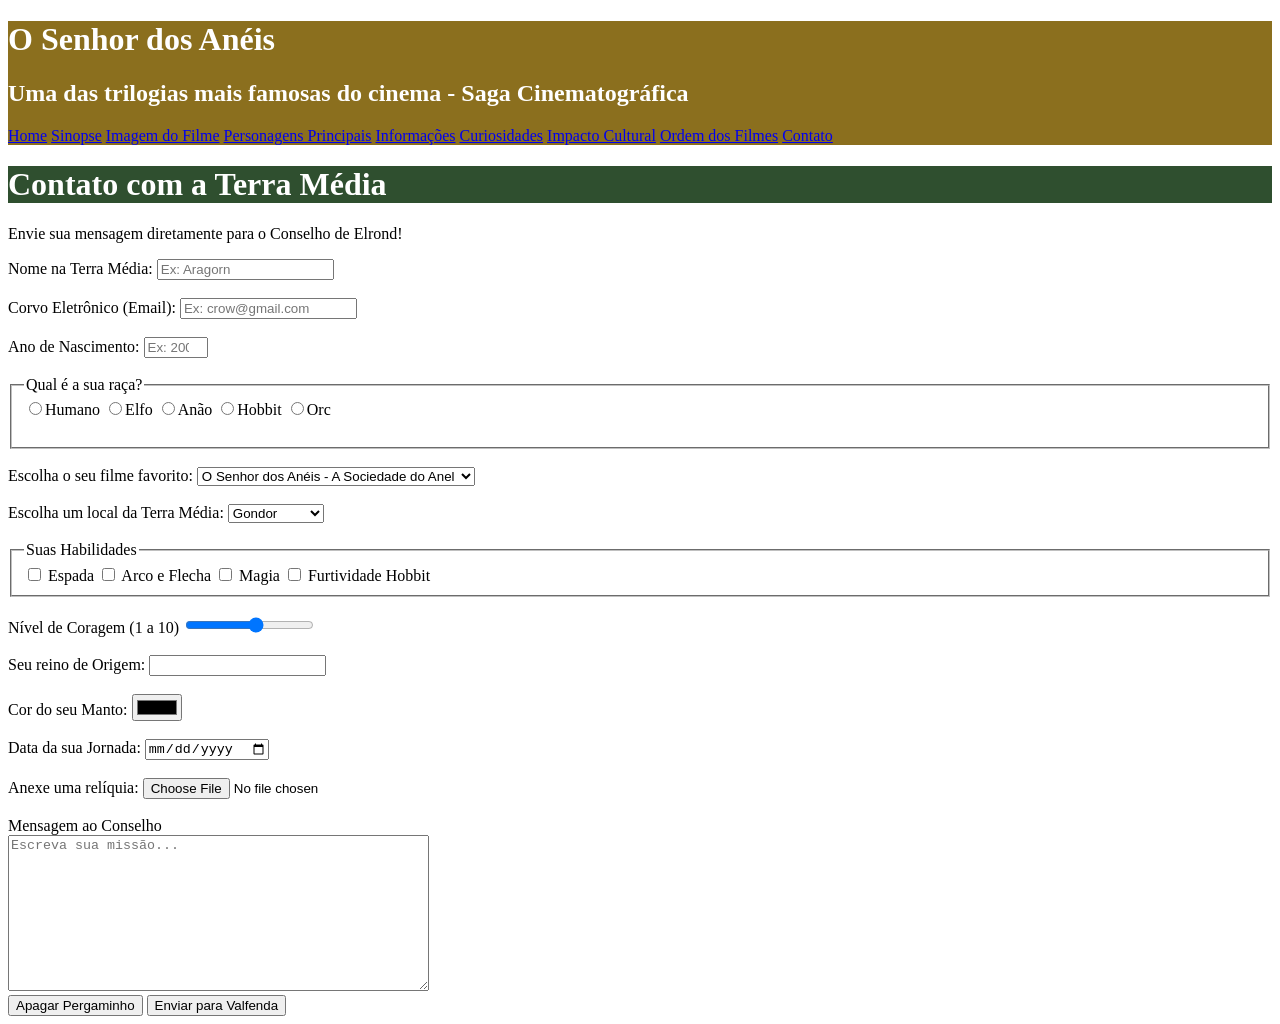
==== Contato.html @ 517c6b9a "firstcommit" ====
<!DOCTYPE html>
<html>
    <head>
        <title>Filme o Senhor dos Anéis</title>
        <meta charset="utf8">
    <link rel="stylesheet" href="styles.css">
    </head>
    <body>
        <div id="titulo_principal">
        <h1>O Senhor dos Anéis</h1>
        <h2>Uma das trilogias mais famosas do cinema - Saga Cinematográfica</h2>
            <nav>
            <a href="index.html"> Home</a>
            <a href="Sinopse.html">Sinopse</a>
            <a href="Imagem do Filme.html">Imagem do Filme</a>  
            <a href="Personagens Principais.html">Personagens Principais</a>
            <a href="Informações.html">Informações</a>
            <a href="Curiosidades.html">Curiosidades</a>
            <a href="Impacto Cutural.html">Impacto Cultural</a>
            <a href="Ordem dos Filmes.html">Ordem dos Filmes</a>
            <a href="Contato.html">Contato</a>
            </div></nav>
        <h1 class="titulo_secundário">Contato com a Terra Média</h1>
        <p>Envie sua mensagem diretamente para o Conselho de Elrond!</p>

            <form action="processa.php" method="get" autocomplete="off">

            <label for="nomepessoa">Nome na Terra Média:</label>
            <input type="text" name="nomepessoa" id="nomepessoa" minlength="3" maxlength="15" required placeholder="Ex: Aragorn"><br><br>

            <label for="email">Corvo Eletrônico (Email):</label>
            <input type="email" name="email" id="email" required placeholder="Ex: crow@gmail.com"><br><br>

            <label for="ano">Ano de Nascimento:</label>
            <input type="number" name="ano" id="ano" max="2026" min="1900" placeholder="Ex: 2000"><br><br>

            <fieldset>
                <legend>Qual é a sua raça?</legend>
                    <label for="humano"Filme 1><input type="radio" name="raça" id= "humano" value="humano">Humano</label>

                    <label for="elfo"><input type="radio" name="raça" id= "elfo" value="elfo">Elfo</label>

                    <label for="anão"><input type="radio" name="raça" id= "anão" value="anão">Anão</label>

                    <label for="hobbit"><input type="radio" name="raça" id= "hobbit" value="hobbit">Hobbit</label>
                    
                    <label for="orc"><input type="radio" name="raça" id= "orc" value="orc">Orc</label><br><br>
            </fieldset><br>
            
            <label>Escolha o seu filme favorito:
                <select>
                    <option value="Filme 1">O Senhor dos Anéis - A Sociedade do Anel</option>
                    <option value="Filme 2">O Senhor dos Anéis - As Duas Torres</option>
                    <option value="Filme 3">O Senhor dos Anéis - O Retorno do Rei</option>
                </select></label><br><br>

            <label for="lista_suspensa">Escolha um local da Terra Média:</label>
            <select id="lista_suspensa" name="lista">
                    <optgroup label="Reino dos Homens">
                        <option value="gondor">Gondor</option>
                        <option value="rohan">Rohan</option>
                    </optgroup>
                    <optgroup label="Terras Élficas">
                        <option value="valfenda">Valfenda</option>
                        <option value="lothlorien">Lothlórien</option>
                    </optgroup>
                    <optgroup label="Outros">
                        <option value="mordor">Mordor</option>
                        <option value="condado">Condado</option>
                    </optgroup>
                </select><br><br>

            <fieldset><legend>Suas Habilidades</legend>
                
                <input type="checkbox" name="habilidades" value="espada">
                <label for="espada">Espada</label>
                <input type="checkbox" name="habilidades" value="arco">
                <label for="arco">Arco e Flecha</label>
                <input type="checkbox" name="habilidades" value="magia">
                <label for="magia">Magia</label>
                <input type="checkbox" name="habilidades" value="furtividade">
                <label for="furtividade">Furtividade Hobbit</label>
            </fieldset><br>

            <label for="coragem">Nível de Coragem (1 a 10)</label>
            <input type="range" min="1" max="10" name="coragem"><br><br>

            <label for="origem">Seu reino de Origem:</label>
                    <input type="text" id="origem" list="regioes">
                    <datalist id="regioes">
                        <option>Gondor</option>
                        <option>Rohan</option>
                        <option>Mordor</option>
                        <option>Condado</option>
                    </datalist><br><br>

            <label for="cor">Cor do seu Manto:</label>
            <input type="color" name="cor" id="cor"><br><br>

            <label for="data">Data da sua Jornada:</label>
            <input type="date" name="data" id="data"><br><br>

            <label for="reliquia">Anexe uma relíquia:</label>
            <input type="file" name="reliquia" id="reliquia"><br><br>

            <label for="mensagem">Mensagem ao Conselho</label><br>
            <textarea cols="50" rows="10" name="mensagem" id="mensagem" placeholder="Escreva sua missão..."></textarea><br>

            <button type="reset">Apagar Pergaminho</button>
            <button type="submit">Enviar para Valfenda</button>        
        </body>
</html>
---- styles.css ----
#titulo_principal{
    background-color: #8B6F1E;
    color: white
    }
    .titulo_secundário{
    background-color: #2F4F2F;
    color: white
    }
    .conclusao{
    background-color: #2F4F2F;
    color: white
    }
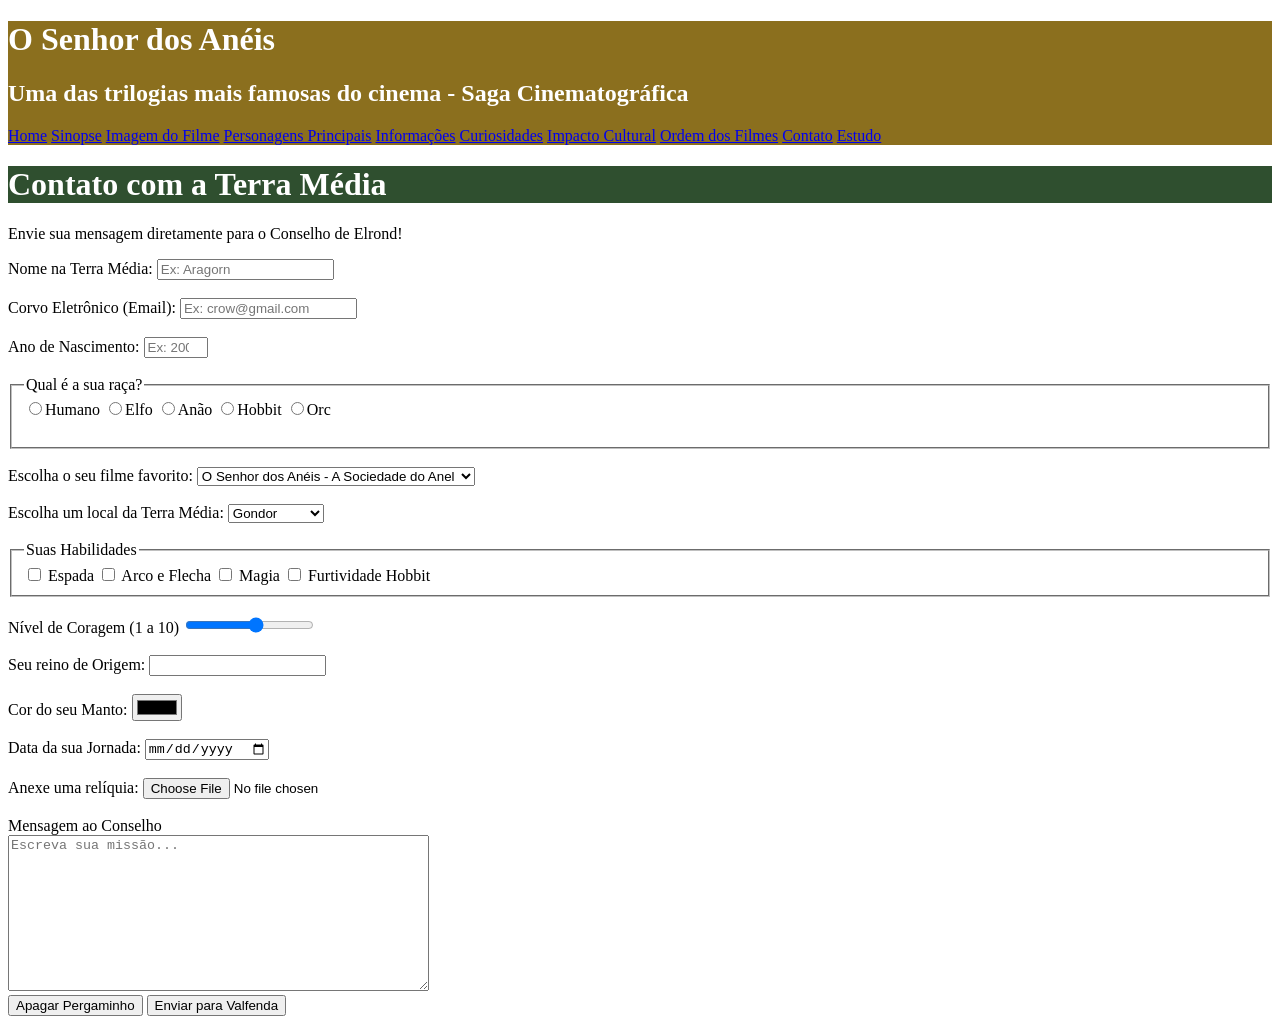
==== commit 543dba48: "adicão pagina estudo no header" ====
--- a/Contato.html
+++ b/Contato.html
@@ -1,112 +1,119 @@
 <!DOCTYPE html>
 <html>
-    <head>
-        <title>Filme o Senhor dos Anéis</title>
-        <meta charset="utf8">
+
+<head>
+    <title>Filme o Senhor dos Anéis</title>
+    <meta charset="utf8">
     <link rel="stylesheet" href="styles.css">
-    </head>
-    <body>
-        <div id="titulo_principal">
+</head>
+
+<body>
+    <div id="titulo_principal">
         <h1>O Senhor dos Anéis</h1>
         <h2>Uma das trilogias mais famosas do cinema - Saga Cinematográfica</h2>
-            <nav>
+        <nav>
             <a href="index.html"> Home</a>
             <a href="Sinopse.html">Sinopse</a>
-            <a href="Imagem do Filme.html">Imagem do Filme</a>  
+            <a href="Imagem do Filme.html">Imagem do Filme</a>
             <a href="Personagens Principais.html">Personagens Principais</a>
             <a href="Informações.html">Informações</a>
             <a href="Curiosidades.html">Curiosidades</a>
             <a href="Impacto Cutural.html">Impacto Cultural</a>
             <a href="Ordem dos Filmes.html">Ordem dos Filmes</a>
             <a href="Contato.html">Contato</a>
-            </div></nav>
-        <h1 class="titulo_secundário">Contato com a Terra Média</h1>
-        <p>Envie sua mensagem diretamente para o Conselho de Elrond!</p>
+            <a href="Estudo.html">Estudo</a>
+    </div>
+    </nav>
+    <h1 class="titulo_secundário">Contato com a Terra Média</h1>
+    <p>Envie sua mensagem diretamente para o Conselho de Elrond!</p>
 
-            <form action="processa.php" method="get" autocomplete="off">
+    <form action="processa.php" method="get" autocomplete="off">
 
-            <label for="nomepessoa">Nome na Terra Média:</label>
-            <input type="text" name="nomepessoa" id="nomepessoa" minlength="3" maxlength="15" required placeholder="Ex: Aragorn"><br><br>
+        <label for="nomepessoa">Nome na Terra Média:</label>
+        <input type="text" name="nomepessoa" id="nomepessoa" minlength="3" maxlength="15" required
+            placeholder="Ex: Aragorn"><br><br>
 
-            <label for="email">Corvo Eletrônico (Email):</label>
-            <input type="email" name="email" id="email" required placeholder="Ex: crow@gmail.com"><br><br>
+        <label for="email">Corvo Eletrônico (Email):</label>
+        <input type="email" name="email" id="email" required placeholder="Ex: crow@gmail.com"><br><br>
 
-            <label for="ano">Ano de Nascimento:</label>
-            <input type="number" name="ano" id="ano" max="2026" min="1900" placeholder="Ex: 2000"><br><br>
+        <label for="ano">Ano de Nascimento:</label>
+        <input type="number" name="ano" id="ano" max="2026" min="1900" placeholder="Ex: 2000"><br><br>
 
-            <fieldset>
-                <legend>Qual é a sua raça?</legend>
-                    <label for="humano"Filme 1><input type="radio" name="raça" id= "humano" value="humano">Humano</label>
+        <fieldset>
+            <legend>Qual é a sua raça?</legend>
+            <label for="humano" Filme 1><input type="radio" name="raça" id="humano" value="humano">Humano</label>
 
-                    <label for="elfo"><input type="radio" name="raça" id= "elfo" value="elfo">Elfo</label>
+            <label for="elfo"><input type="radio" name="raça" id="elfo" value="elfo">Elfo</label>
 
-                    <label for="anão"><input type="radio" name="raça" id= "anão" value="anão">Anão</label>
+            <label for="anão"><input type="radio" name="raça" id="anão" value="anão">Anão</label>
 
-                    <label for="hobbit"><input type="radio" name="raça" id= "hobbit" value="hobbit">Hobbit</label>
-                    
-                    <label for="orc"><input type="radio" name="raça" id= "orc" value="orc">Orc</label><br><br>
-            </fieldset><br>
-            
-            <label>Escolha o seu filme favorito:
-                <select>
-                    <option value="Filme 1">O Senhor dos Anéis - A Sociedade do Anel</option>
-                    <option value="Filme 2">O Senhor dos Anéis - As Duas Torres</option>
-                    <option value="Filme 3">O Senhor dos Anéis - O Retorno do Rei</option>
-                </select></label><br><br>
+            <label for="hobbit"><input type="radio" name="raça" id="hobbit" value="hobbit">Hobbit</label>
 
-            <label for="lista_suspensa">Escolha um local da Terra Média:</label>
-            <select id="lista_suspensa" name="lista">
-                    <optgroup label="Reino dos Homens">
-                        <option value="gondor">Gondor</option>
-                        <option value="rohan">Rohan</option>
-                    </optgroup>
-                    <optgroup label="Terras Élficas">
-                        <option value="valfenda">Valfenda</option>
-                        <option value="lothlorien">Lothlórien</option>
-                    </optgroup>
-                    <optgroup label="Outros">
-                        <option value="mordor">Mordor</option>
-                        <option value="condado">Condado</option>
-                    </optgroup>
-                </select><br><br>
+            <label for="orc"><input type="radio" name="raça" id="orc" value="orc">Orc</label><br><br>
+        </fieldset><br>
 
-            <fieldset><legend>Suas Habilidades</legend>
-                
-                <input type="checkbox" name="habilidades" value="espada">
-                <label for="espada">Espada</label>
-                <input type="checkbox" name="habilidades" value="arco">
-                <label for="arco">Arco e Flecha</label>
-                <input type="checkbox" name="habilidades" value="magia">
-                <label for="magia">Magia</label>
-                <input type="checkbox" name="habilidades" value="furtividade">
-                <label for="furtividade">Furtividade Hobbit</label>
-            </fieldset><br>
+        <label>Escolha o seu filme favorito:
+            <select>
+                <option value="Filme 1">O Senhor dos Anéis - A Sociedade do Anel</option>
+                <option value="Filme 2">O Senhor dos Anéis - As Duas Torres</option>
+                <option value="Filme 3">O Senhor dos Anéis - O Retorno do Rei</option>
+            </select></label><br><br>
 
-            <label for="coragem">Nível de Coragem (1 a 10)</label>
-            <input type="range" min="1" max="10" name="coragem"><br><br>
+        <label for="lista_suspensa">Escolha um local da Terra Média:</label>
+        <select id="lista_suspensa" name="lista">
+            <optgroup label="Reino dos Homens">
+                <option value="gondor">Gondor</option>
+                <option value="rohan">Rohan</option>
+            </optgroup>
+            <optgroup label="Terras Élficas">
+                <option value="valfenda">Valfenda</option>
+                <option value="lothlorien">Lothlórien</option>
+            </optgroup>
+            <optgroup label="Outros">
+                <option value="mordor">Mordor</option>
+                <option value="condado">Condado</option>
+            </optgroup>
+        </select><br><br>
 
-            <label for="origem">Seu reino de Origem:</label>
-                    <input type="text" id="origem" list="regioes">
-                    <datalist id="regioes">
-                        <option>Gondor</option>
-                        <option>Rohan</option>
-                        <option>Mordor</option>
-                        <option>Condado</option>
-                    </datalist><br><br>
+        <fieldset>
+            <legend>Suas Habilidades</legend>
 
-            <label for="cor">Cor do seu Manto:</label>
-            <input type="color" name="cor" id="cor"><br><br>
+            <input type="checkbox" name="habilidades" value="espada">
+            <label for="espada">Espada</label>
+            <input type="checkbox" name="habilidades" value="arco">
+            <label for="arco">Arco e Flecha</label>
+            <input type="checkbox" name="habilidades" value="magia">
+            <label for="magia">Magia</label>
+            <input type="checkbox" name="habilidades" value="furtividade">
+            <label for="furtividade">Furtividade Hobbit</label>
+        </fieldset><br>
 
-            <label for="data">Data da sua Jornada:</label>
-            <input type="date" name="data" id="data"><br><br>
+        <label for="coragem">Nível de Coragem (1 a 10)</label>
+        <input type="range" min="1" max="10" name="coragem"><br><br>
 
-            <label for="reliquia">Anexe uma relíquia:</label>
-            <input type="file" name="reliquia" id="reliquia"><br><br>
+        <label for="origem">Seu reino de Origem:</label>
+        <input type="text" id="origem" list="regioes">
+        <datalist id="regioes">
+            <option>Gondor</option>
+            <option>Rohan</option>
+            <option>Mordor</option>
+            <option>Condado</option>
+        </datalist><br><br>
 
-            <label for="mensagem">Mensagem ao Conselho</label><br>
-            <textarea cols="50" rows="10" name="mensagem" id="mensagem" placeholder="Escreva sua missão..."></textarea><br>
+        <label for="cor">Cor do seu Manto:</label>
+        <input type="color" name="cor" id="cor"><br><br>
 
-            <button type="reset">Apagar Pergaminho</button>
-            <button type="submit">Enviar para Valfenda</button>        
-        </body>
+        <label for="data">Data da sua Jornada:</label>
+        <input type="date" name="data" id="data"><br><br>
+
+        <label for="reliquia">Anexe uma relíquia:</label>
+        <input type="file" name="reliquia" id="reliquia"><br><br>
+
+        <label for="mensagem">Mensagem ao Conselho</label><br>
+        <textarea cols="50" rows="10" name="mensagem" id="mensagem" placeholder="Escreva sua missão..."></textarea><br>
+
+        <button type="reset">Apagar Pergaminho</button>
+        <button type="submit">Enviar para Valfenda</button>
+</body>
+
 </html>
